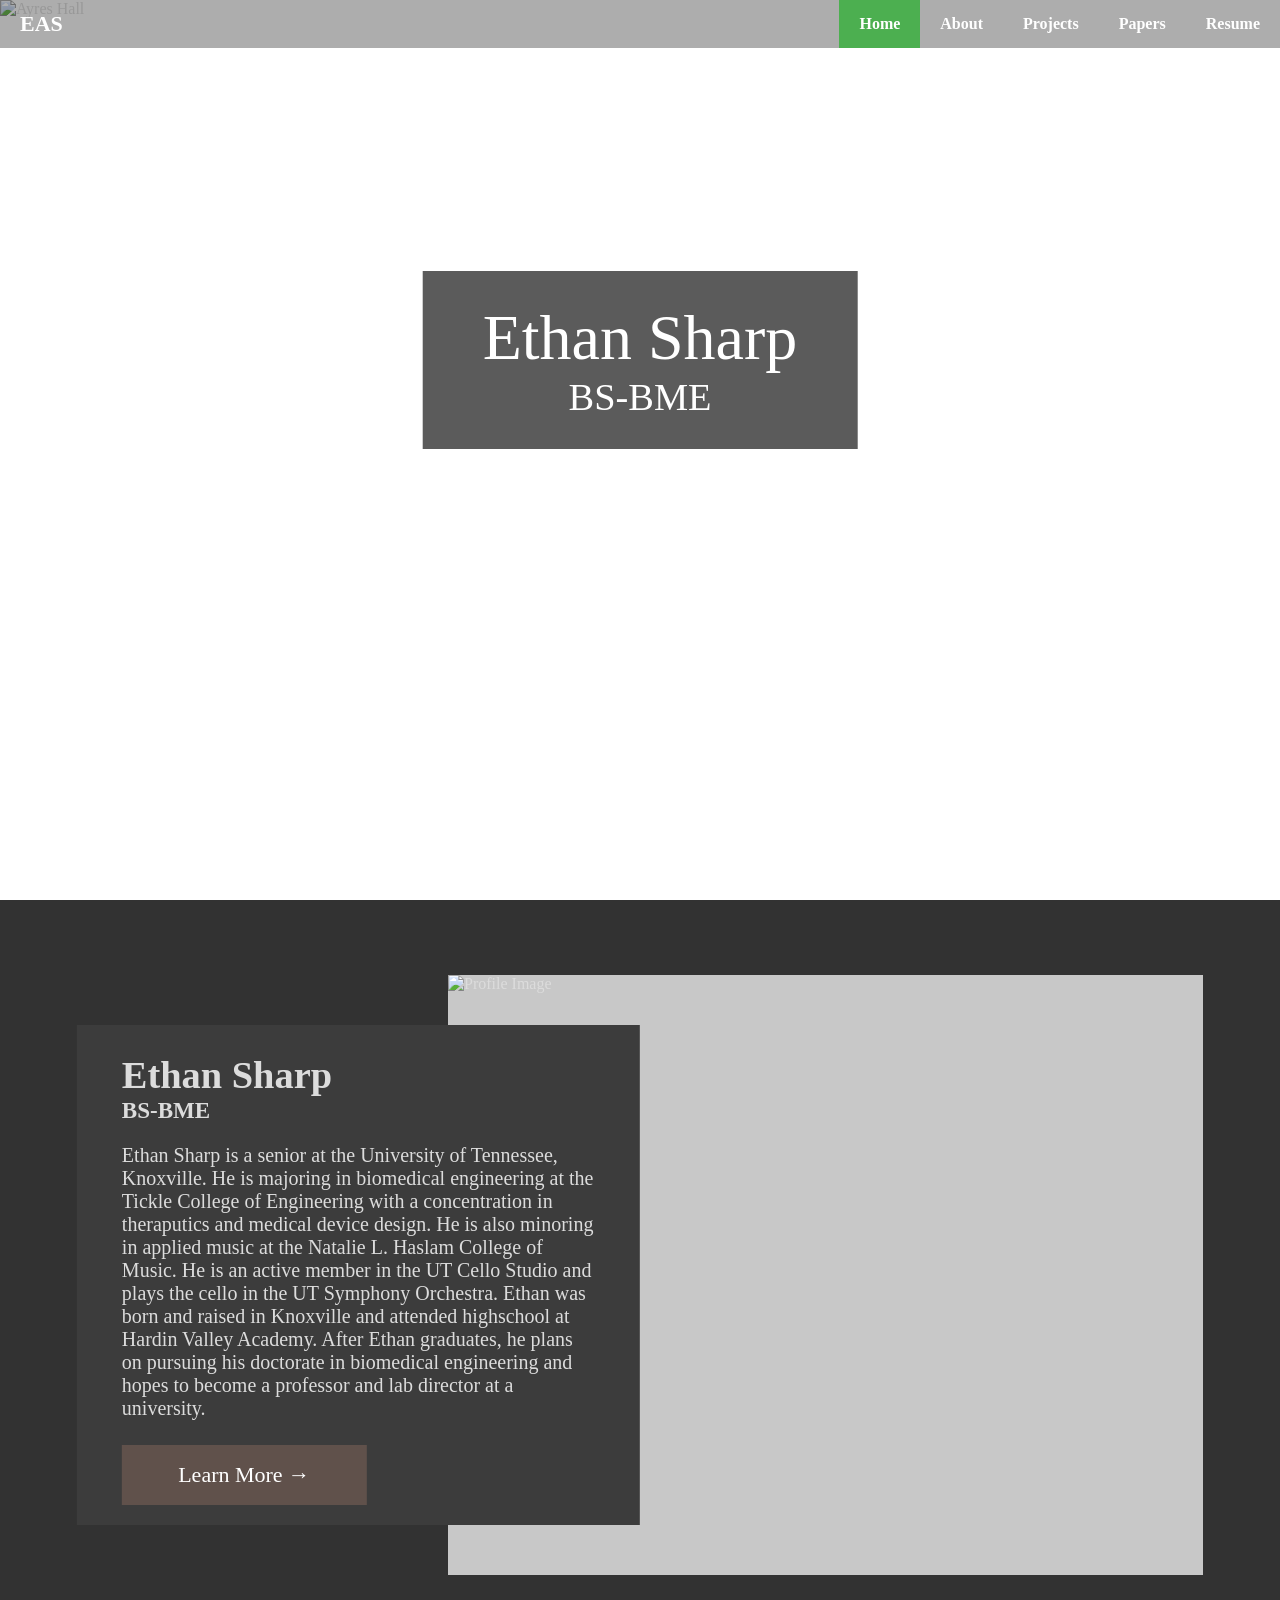
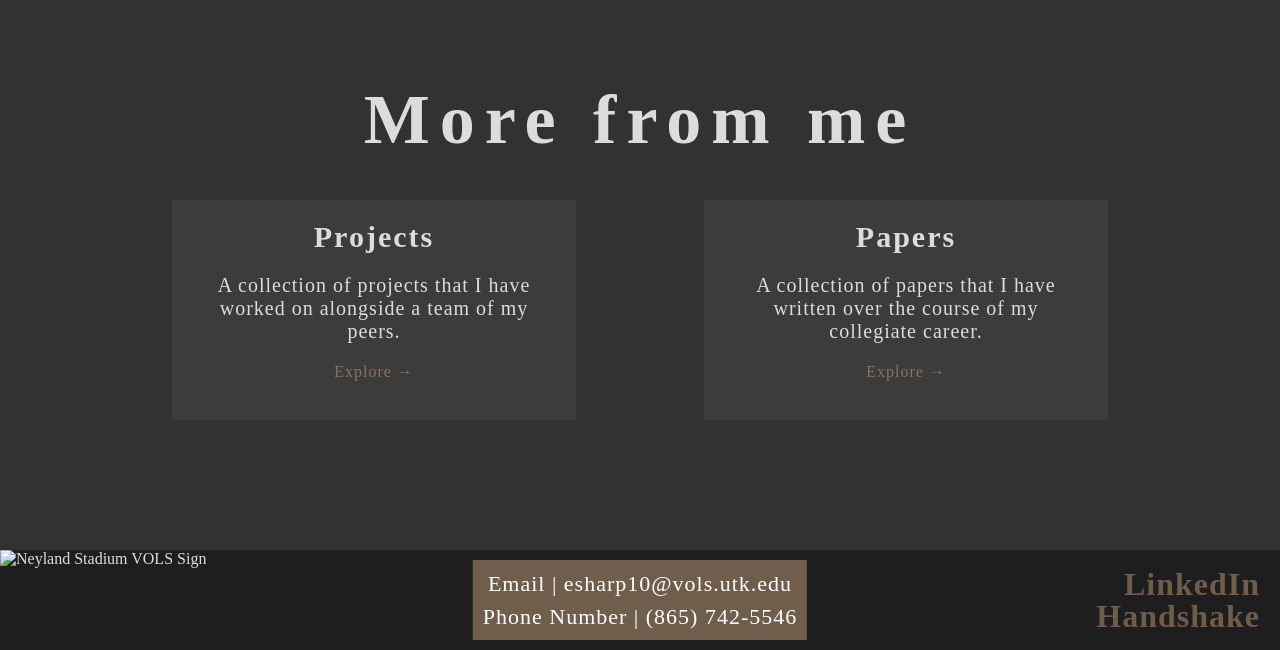
==== Index.html @ 21aebfb4 "Add files via upload" ====
<!DOCTYPE html>
<html lang="en">
<head>
<script>
window.addEventListener('scroll', function() {
const header = document.querySelector('.transparent-header');
if (window.scrollY > 0) {
  header.classList.add('scrolled');
} else {
  header.classList.remove('scrolled');
}
});
function tab (active, inactive1, inactive2, inactive3, inactive4, show, hide1, hide2, hide3, hide4) {
document.querySelector(`.${active}`).classList.add('active');
document.querySelector(`.${inactive1}`).classList.remove('active');
document.querySelector(`.${inactive2}`).classList.remove('active');
document.querySelector(`.${inactive3}`).classList.remove('active');
document.querySelector(`.${inactive4}`).classList.remove('active');
document.querySelector(`.${show}`).style.display='block';
document.querySelector(`.${hide1}`).style.display='none';
document.querySelector(`.${hide2}`).style.display='none';
document.querySelector(`.${hide3}`).style.display='none';
document.querySelector(`.${hide4}`).style.display='none';
if (show == 'home') {
  document.querySelector('.cover-container').style.display='block';
} else {
  document.querySelector('.cover-container').style.display='none';
}
}
</script>
<style>
body {
  font-family: garamond, serif;
  margin: 0;
  color: rgb(220 220 220 / 1);
  overflow-x: hidden;
} .transparent-header {
  position: fixed;
  overflow: hidden;
  top: 0;
  left: 0;
  width: 100%;
  background-color: rgb(50 50 50 / 0.4);
  color: white;
  z-index: 100;
  transition: background-color 0.5s ease;
} .transparent-header p {
  font-weight: bold;
  font-size: 22px;
  float:left;
  color: white;
  text-decoration: none;
  padding: 7px 20px;
  margin: 0;
  line-height: 1.5;
} .transparent-header a {
  font-weight: bold;
  font-size: 16px;
  float:right;
  color: white;
  text-decoration: none;
  padding: 12px 20px;
  line-height: 1.5;
  transition: color 0.4s ease;
  transition: background-color 0.4s ease;
} .transparent-header a:hover {
  background-color: #ddd;
  color: rgb(50 50 50 / 1);
} .transparent-header a.active {
  background-color: #4CAF50;
  color: white;
} .transparent-header.scrolled {
  background-color: rgb(50 50 50 / 1);
} .cover-container {
  position: relative;
  top: 0;
  width: 100%;
  height: 100vh;
  overflow: hidden;
  z-index: 1;
} .cover-img {
  width: 100%;
  height: 100%;
  object-fit: cover;
  object-position: top;
} .cover-title {
  position: absolute;
  top: 40%;
  left: 50%;
  transform: translate(-50%, -50%);
  text-align: center;
  color: white;
  background-color: rgb(50 50 50 / 0.8);
  padding: 30px 60px;
  z-index: 2;
} .cover-title .cover-name {
  font-size: clamp(50px, 5vw, 100px);
  margin: 0;
} .cover-title .cover-major {
  font-size: clamp(30px, 3vw, 50px);
  margin: 0;
} .home {
  position: relative;
  background-color: rgb(50 50 50 / 1);
  height: 1250px;
  width: 100%;
  margin: 0px;
  z-index: 10;
  display: block;
} .about-me-box {
  position: absolute;
  background-color: rgb(60, 60, 60);
  width: 44%;
  height: 500px;
  margin-top: 0px;
  translate: -100% -50%;
  top: 375px;
  left: 50%;
  z-index: 3;
  overflow: hidden;
} .about-me-image-box {
  position: absolute;
  background-color: rgb(200 200 200 / 1);
  width: 59%;
  height: 600px;
  margin-top: 0px;
  translate: 0% -50%;
  top: 375px;
  left: 35%;
  z-index: 2;
} .profile-image {
  object-fit: cover;
  object-position: left;
  width: 100%;
  height: 100%;
} .about-me-box h1 {
  padding: 5% 8%;
  padding-bottom: 0px;
  margin: 0;
  font-size: clamp(30px, 3vw, 80px);
} .about-me-box h2 {
  margin: 0;
  padding: 0px 8%;
  padding-top: -10px;
  font-size: clamp(20px, 1.8vw, 60px);
} .about-me-box p {
  padding: 0px 8%;
  font-size: clamp(15px, 1.6vw, 20px);
  overflow: hidden;
} .about-me-box .learn-more-button {
  position: absolute;
  bottom: 4%;
  left: 8%;
  font-size: 22px;
  background-color: rgb(96, 81, 75);
  color: white;
  padding: 3% 10%;
  text-align: center;
  text-decoration: none;
  transition: background-color 0.4s ease;
} .about-me-box .learn-more-button:hover {
  background-color: rgb(164, 141, 132);
} .more-from-me-container {
  position: absolute;
  left: 0;
  top: 750px;
  width: 100%;
  height: 500px;
  text-align: center;
} .more-from-me-container h1 {
  margin: 30px 0 0 0;
  font-size: 70px;
  letter-spacing: 10px;
} .more-from-me-container div {
  background: rgb(60 60 60 /1);
  position: absolute;
  height: 200px;
  width: 30%;
  top: 150px;
  text-align: center;
  padding: 10px 10px;
} .more-from-me-container .projects-box {
  left: 45%;
  translate: -100% 0;
} .more-from-me-container .papers-box {
  left: 55%;
} .more-from-me-container h2 {
  margin: 10px;
  font-size: 30px;
  font-weight: bold;
  letter-spacing: 2px;
} .more-from-me-container p {
  padding: 0 30px;
  font-size: clamp(15px, 1.6vw, 20px);
  letter-spacing: 1px;
} .more-from-me-container a {
  color: rgb(139, 115, 91);
  letter-spacing: 1px;
  text-decoration: none;
  transition: letter-spacing 0.4s ease;
} .more-from-me-container a:hover {
  color: rgb(221, 208, 203);
  letter-spacing: 3px;
} .footer-container {
  position: relative;
  overflow: hidden;
  background-color: rgb(30 30 30 / 1);
  margin: 0;
  padding: 0;
  z-index: 10;
  width: 100%;
  height: 100px;
} .footer-container img {
  width: 100%;
  height: 100px;
  margin: 0;
  object-fit: cover;
  object-position: left;
} .footer-contact {
  position: absolute;
  top: 50%;
  height: 80px;
  translate: -50% -50%;
  left: 50%;
  margin: 0;
  padding: 0;
  align-content: center;
  background: rgb(139 115 91 / 0.75);
} .footer-contact p {
  font-size: 22px;
  text-align: center;
  color: white;
  text-decoration: none;
  line-height: 1.5;
  letter-spacing: 1px;
  padding: 0 10px;
  margin: 0;
} .footer-links {
  position: absolute;
  top: 50%;
  right: 0;
  translate: 0 -50%;
  text-align: right;
} .footer-links a {
  font-weight: bold;
  position: relative;
  font-size: 32px;
  right: 20px;
  color: white;
  text-decoration: none;
  transition: color 0.4s ease;
  line-height: 1;
  letter-spacing: 1px;
  color: rgb(139 115 91 / 0.75);
} .footer-links a:hover {
  color: rgb(110, 90, 69);
} .aboutPage {
  position: relative;
  background-color: rgb(50 50 50 / 1);
  height: 1500px;
  width: 100%;
  z-index: 10;
  display: none;
  z-index: 10;
} .aboutPage h1 {
  position: relative;
  padding-top: 30px;
  margin: 0;
  top: 40px;
  left: 5%;
  font-size: 70px;
  letter-spacing: 10px;
} .intro-text {
  position: absolute;
  border-radius: 15px;
  width: 55%;
  height: 700px;
  left: 5%;
  top: 175px;
  overflow: scroll;
  background: rgb(60 60 60 / 1);
} .intro-text p {
  padding: 5px 20px;
  margin: 0;
  font-size: clamp(12px, 1.2vw, 100px);
} .tab {
  display: inline-block; 
  margin-left: 30px; 
} .intro-text p a {
  color: rgb(139, 115, 91);
} .intro-text p a:hover {
  color: rgb(221, 208, 203);
} .intro-image-container {
  position: absolute;
  width: 30%;
  height: 700px;
  right: 5%;
  top: 175px;
  background: rgb(60 60 60 / 1);
} .intro-image {
  border-radius: 15px;
  object-fit: cover;
  object-position: center;
  width: 100%;
  height: 100%;
} .image-collage-container {
  position: absolute;
  width: 90%;
  height: 500px;
  left: 5%;
  top: 930px;
  overflow: hidden;
  text-align: center;
} .image-collage-container img {
  border-radius: 15px;
  object-fit: cover;
  object-position: center;
  width: 32%;
  height: 100%;
} .projectsPage {
  position: relative;
  background-color: rgb(50 50 50 / 1);
  height: 1575px;
  width: 100%;
  z-index: 10;
  display: none;
  z-index: 10;
} .projectsPage h1 {
  position: relative;
  padding-top: 30px;
  margin: 0;
  top: 40px;
  left: 5%;
  font-size: 70px;
  letter-spacing: 10px;
} .projects-text {
  position: absolute;
  border-radius: 15px;
  width: 30%;
  height: 500px;
  left: 5%;
  top: 175px;
  overflow: scroll;
  background: rgb(60 60 60 / 1);
} .projects-text h2 {
  padding: 5px 20px;
  margin: 0;
  letter-spacing: normal;
  font-size: clamp(22px, 2.2vw, 100px);
} .projects-text p {
  padding: 5px 20px;
  font-weight: normal;
  margin: 0;
  letter-spacing: normal;
  font-size: clamp(12px, 1.2vw, 100px);
} .projects-image-container {
  position: absolute;
  overflow: scroll;
  width: 55%;
  height: 500px;
  right: 5%;
  top: 175px;
  border-radius: 15px;
  background: rgb(60 60 60 / 1);
} .projects-image-container img {
  border-radius: 15px;
  object-fit: contain;
  object-position: center;
  width: 100%;
} .papersPage {
  position: relative;
  background-color: rgb(50 50 50 / 1);
  height: 3575px;
  width: 100%;
  margin: 0px;
  z-index: 10;
  display: none;
  position: relative;
  background-color: rgb(50 50 50 / 1);
  width: 100%;
  z-index: 10;
  display: none;
  z-index: 10;
} .papersPage h1 {
  position: relative;
  padding-top: 30px;
  margin: 0;
  top: 40px;
  left: 5%;
  font-size: 70px;
  letter-spacing: 10px;
} .papers-container {
  position: relative;
  border-radius: 15px;
  width: 90%;
  height: 500px;
  left: 5%;
  top: 5px;
  margin-top: 60px;
  overflow: hidden;
  background: rgb(50 50 50 / 1);
} .papers-text {
  float: left;
  width: 55%;
  height: 100%;
  border-radius: 15px;
  background: rgb(60 60 60 / 1);
} .papers-container h2 {
  padding: 5px 20px;
  padding-top: 20px;
  margin: 0;
  letter-spacing: normal;
  font-size: clamp(22px, 2.2vw, 100px);
} .papers-container p {
  padding: 5px 20px;
  font-weight: normal;
  margin: 0;
  letter-spacing: normal;
  font-size: clamp(12px, 1.2vw, 100px);
} .papers-container .open-in-new-tab {
  font-size: 25px;
  position: relative;
  top: 50px;
  left: 20px;
  background-color: rgb(96, 81, 75);
  color: white;
  padding: 3% 5%;
  text-align: center;
  text-decoration: none;
  transition: background-color 0.4s ease;
} .papers-container .open-in-new-tab:hover {
  background-color: rgb(164, 141, 132);
}.papers-pdf-container {
  width: 40%;
  height: 100%;
  float: right;
  top: 0;
} .papers-pdf-container embed {
  width: 100%;
  height: 100%;
  border-radius: 15px;
  object-fit: fill;
  object-position: top;
} .resumePage {
  position: relative;
  background-color: rgb(50 50 50 / 1);
  height: calc(125vw + 40px);
  width: 100%;
  margin: 0px;
  z-index: 10;
  display: none;
} .resume-container {
  position: relative;
  background-color: rgb(60 60 60 / 1);
  height: 101.25vw;
  width: 80%;
  left: 10%;
  top: 65px;
  border-radius: 15px;
  align-content: center;
  text-align: center;
} .resume-image {
  position: relative;
  border-radius: 15px;
  width: calc(8.5 * 8.5vw);
  height: calc(8.5 * 11vw);
} .resumePage h1 {
  position: relative;
  padding-top: 30px;
  margin: 0;
  top: 40px;
  left: 5%;
  font-size: 70px;
  letter-spacing: 10px;
}
</style>
</head>
<body>
<!-- HEADER -->
<div class="transparent-header">
  <p class="logo">EAS</p>
  <a class="resumeTab" href="#" onClick="return tab('resumeTab', 'papersTab', 'projectsTab', 'aboutTab', 'homeTab', 'resumePage', 'home', 'aboutPage', 'projectsPage', 'papersPage');">Resume</a>
  <a class="papersTab" href="#" onClick="return tab('papersTab', 'resumeTab', 'projectsTab', 'aboutTab', 'homeTab', 'papersPage', 'home', 'aboutPage', 'projectsPage', 'resumePage');">Papers</a>
  <a class="projectsTab" href="#" onClick="return tab('projectsTab', 'papersTab', 'resumeTab', 'aboutTab', 'homeTab', 'projectsPage', 'home', 'aboutPage', 'resumePage', 'papersPage');">Projects</a>
  <a class="aboutTab" href="#" onClick="return tab('aboutTab', 'papersTab', 'projectsTab', 'resumeTab', 'homeTab', 'aboutPage', 'home', 'projectsPage', 'resumePage', 'papersPage');">About</a>
  <a class="homeTab active" href="#" onClick="return tab('homeTab', 'papersTab', 'projectsTab', 'aboutTab', 'resumeTab', 'home', 'projectsPage', 'aboutPage', 'resumePage', 'papersPage');">Home</a>
</div>
<!-- TITLE -->
<div class="cover-container">
  <img class="cover-img" src="./cover-image.png" alt="Ayres Hall">
  <div class="cover-title">
    <p class="cover-name">Ethan Sharp</p>
    <p class="cover-major">BS-BME</p>
  </div>
</div>
<!-- HOME -->
<div class="home">
  <div class="about-me-box">
    <h1>Ethan Sharp</h1>
    <h2>BS-BME</h2>
    <p>Ethan Sharp is a senior at the University of Tennessee, Knoxville. He is majoring in biomedical engineering at the Tickle College of Engineering with a concentration in theraputics and medical device design. He is also minoring in applied music at the Natalie L. Haslam College of Music. He is an active member in the UT Cello Studio and plays the cello in the UT Symphony Orchestra. Ethan was born and raised in Knoxville and attended highschool at Hardin Valley Academy. After Ethan graduates, he plans on pursuing his doctorate in biomedical engineering and hopes to become a professor and lab director at a university.</p>
    <a href="#" class="learn-more-button" onClick="return tab('aboutTab', 'papersTab', 'projectsTab', 'resumeTab', 'homeTab', 'aboutPage', 'home', 'projectsPage', 'resumePage', 'papersPage');">Learn More →</a>
  </div>
  <div class="about-me-image-box">
    <img class="profile-image" src="./profile-image.png" alt="Profile Image">
  </div>
  <div class="more-from-me-container">
    <h1>More from me</h1>
    <div class="projects-box">
      <h2>Projects</h2>
      <p>A collection of projects that I have worked on alongside a team of my peers. </p>
      <a href="#" onClick="return tab('projectsTab', 'papersTab', 'resumeTab', 'aboutTab', 'homeTab', 'projectsPage', 'home', 'aboutPage', 'resumePage', 'papersPage');">Explore →</a>
    </div>
    <div class="papers-box">
      <h2>Papers</h2>
      <p>A collection of papers that I have written over the course of my collegiate career.</p>
      <a href="#" onClick="return tab('papersTab', 'resumeTab', 'projectsTab', 'aboutTab', 'homeTab', 'papersPage', 'home', 'aboutPage', 'projectsPage', 'resumePage');">Explore →</a>
    </div>
  </div>
</div>
<!-- ABOUT -->
<div class="aboutPage">
  <h1>About Me</h1>
  <div class="intro-text">
    <p style="padding-top:20px;"><span class="tab"></span>My name is Ethan Sharp. I am a senior biomedical engineering major pursuing both the therapeutics and medical device design tracks at the University of Tennessee, Knoxville Tickle College of Engineering. I am also minoring in applied music at the UT Knoxville Natalie L. Haslam College of Music. I am an active member in the UT cello studio and play the cello in the UT Symphony Orchestra. I started playing cello in 2009, a month before my fourth birthday, and have continued to play ever since. I was born and raised in Knoxville and graduated from Hardin Valley Academy in 2023.</p>
    <p><span class="tab"></span>I have always known I wanted to pursue a career in STEM, but I was not always confident in which field interested me most. In the early stages of my college search, I developed an interest in chemical engineering and thought that was what I wanted to pursue. I ended up deciding on Biomedical Engineering as it more closely aligned with my specific interests and my love of both chemistry and biology. I enjoy learning about and working with a wide variety of bodily systems and applications, but I am most passionate about cancer research and nanoparticle drug delivery, which often go hand-in-hand.</p>
    <p><span class="tab"></span>Through some academic assignments and out of personal interest, I have extensively researched the treatment and pathology of cancer, more specifically the application of nanoparticle delivery for chemotherapy. I took Intro to Drug Delivery in the spring semester of my junior year and fell in love with the subject. For my final project, I researched and designed a primary leukocyte-coated lipid nanoparticle delivery mechanism to deliver the chemotherapy drug daunorubicin for the treatment of acute myeloid leukemia. After submitting that project, I continued to develop it under the instruction of Dr. Elizabeth Barker in the biomedical engineering department at UTK. Once I had sufficiently developed my research and design to my standards, I submitted the paper to <a href="https://voljournals.utk.edu/pursuit/">PURSUIT</a>—the undergraduate academic research journal at the University of Tennessee. I am still awaiting a response from them.</p>
    <p><span class="tab"></span>In the summer of 2026, I had the opportunity to work alongside Dr. Paul Dalhaimer, a professor in the chemical and biomolecular engineering department at the University of Tennessee, in his <a href="https://pdalhaim.wixsite.com/website">research lab</a>. His research focused on a very similar subject to the one I had been previously pursuing: drug delivery utilizing nanoparticles in the human body. Specifically, he was studying the role geomtric shape plays in drug delivery by comparing spherical and cylindrical PEG-PLGA nanoparticles. In this experience, I was able to learn a variety of skills, including starting and maintaining cell cultures, designing and performing cell culture experimentation, running Western blot tests, collecting cell samples, infrared imaging, microscopy imaging, and sterile procedures while utilizing a biosafety cabinet.</p>
  </div>
  <div class="intro-image-container">
    <img class="intro-image" src="./intro-image.png" alt="Image of Me">
  </div>
  <div class="image-collage-container">
    <img src="./collage-picture1.png" style="float:left;" alt="Image of Me">
    <img src="./collage-picture2.png" alt="Image of Me">
    <img src="./collage-picture3.png" style="float:right;" alt="Image of Me">
  </div>
</div>
<!-- PROJECTS -->
<div class="projectsPage">
  <h1>Projects</h1>
  <div class="projects-text">
    <h2 style="padding-top:20px;">Matlab Sphero Rover</h2>
    <p><span class="tab"></span>In November of 2023 in my EF 230 class at the University of Tennessee Knoxville, I participated alongside my lab partners to create the code in matlab to operate a sphero rover to excecute a specific function. Our project had the user select on a map where they wished the rover to go, then the rover would orient itself to face the point and drive to the destination. Along the way, the rover stopped for any obstacles in front of it and waited for them to pass before continuing. Thoughout the drive, the rover graphed its position to show the user how far along it was to reaching its destination. Below is the master code used to control the rover as well as the orient funciton used in the master code to orient the rover in the direction of the destination.</p>
  </div>
  <div class="projects-image-container">
    <img class="" src="./rover-picture.png" alt="MATLAB Code">
  </div>
  <div class="projects-text" style="top: 725px; left: 95%; translate: -100% 0;">
    <h2 style="padding-top:20px;">Davinci Hammer</h2>
    <p><span class="tab"></span>In April of 2023 in my EF 152 class at Pellissippi State Community College, me and a group of my peers built a davinci hammer powered by water. I built the entirety of the machine except for the water wheel. The image on the right shows my contribution to the project. The video shows someone manually rotating the wheel because the class did not have the water pressure needed to test the machines, but in a real world application, it would be powered by a strong water stream.</p>
  </div>
  <div class="projects-image-container" style="top: 725px; left: 5%; overflow: hidden; background: rgb(50 50 50 / 1);">
    <video controls height="100%" width="49%" style="object-fit: cover; border-radius: 15px;" src="./davinci-hammer-vid.mp4" type="video/mp4"></video>
    <img src="./davinci-hammer-pic.png" alt="Davinci Hammer Picture" style="width: 49%; height: 100%; float: right; object-fit:cover;">
  </div>
  <div class="projects-text" style="top: 1275px; width: 90%; height: 250px;">
    <h2 style="padding-top:20px;">Rube Goldberg Project</h2>
    <p><span class="tab"></span>In November of 2022 in my EF 151 class at Pellissippi State Community College, me and my lab partners built a rube goldberg machine that's purpose was to squeeze the entirety of a tube of toothpaste onto a glass plate. Our machine started with a water bottle that poured into a bucket. When the bucket became heavy enough, it pushed down a board with a car on the other end. The board would then incline which caused the car to roll down. The car had a needle attached to it and it rolled into a balloon with another board balanced on it. When the balloon popped, the board fell and caused a dumbell to roll down onto a path. The right weight on the dumbell ran over the toothpaste which squeeze its contents onto the plate. This experiement provided hands on experience and research to understand and calculate energy transfer in a system.</p>
  </div>
</div>
<!-- PAPERS -->
<div class="papersPage">
  <h1>Papers</h1>
  <div class="papers-container">
    <div class="papers-text">
      <h2>Dual Blood Glucose Monitor and Insulin Pump for Type 1 Diabetics</h2>
      <p>I wrote this paper as an assignment for BME205 Anatomy and Physiology for Biomedical Engineers. The assignment was the design a device to diagnose or treat a disease of any bodily system. I chose the endocrine system and Type 1 Diabetes Mellitus as my disease. My innovation was a combination blood glucose monitor and insulin pump for type 1 diabetics.</p>
      <a href="./endocrine-paper.pdf" target="_blank" class="open-in-new-tab">Open in new tab →</a>
    </div>
    <div class="papers-pdf-container">
      <embed src="endocrine-paper.pdf" type="application/pdf">
    </div>
  </div>
  <div class="papers-container">
    <div class="papers-text" style="float: right;">
      <h2>The Use of Bioactive Glass Integrated Telescoping Rods to Treat Osteogenesis Imperfecta</h2>
      <p>I wrote this paper as an assignment for BME205 Anatomy and Physiology for Biomedical Engineers. The assignment was to design a device to diagnose or treat a disease of the musculoskeletal system. I chose Osteogenesis Imperfecta and my innovation was to include bioactive glass.</p>
      <a href="./orthopedics-paper.pdf" target="_blank" class="open-in-new-tab">Open in new tab →</a>
    </div>
    <div class="papers-pdf-container" style="float: left;">
      <embed src="orthopedics-paper.pdf" type="application/pdf">
    </div>
  </div>
  <div class="papers-container">
    <div class="papers-text">
      <h2>Internal Aortic Implant to Detect Aortic Root Dissection Before it Occurs</h2>
      <p>I wrote this paper as an assignment for BME205 Anatomy and Physiology for Biomedical Engineers. The assignment was to design a device to diagnose or treat a disease of the cardiovascular system. I chose Marfan syndrom and designed an internal aortic implant to detect aortic root dissection before it occurs.</p>
      <a href="./cardiovascular-paper.pdf" target="_blank" class="open-in-new-tab">Open in new tab →</a>
    </div>
    <div class="papers-pdf-container">
      <embed src="cardiovascular-paper.pdf" type="application/pdf">
    </div>
  </div>
  <div class="papers-container">
    <div class="papers-text" style="float: right;">
      <h2>The Miniaturization of ECMO for Emergency Procedures and Ambulatory Patients</h2>
      <p>I wrote this paper as an assignment for BME205 Anatomy and Physiology for Biomedical Engineers. The assignment was to design a device for organ replacement or bridge to transplant. I could choose any organ, including a blood substitute. I chose ECMO which is commonly used as a bridge to transplant for heart and lung transplant surgery.</p>
      <a href="./artificial-organ-paper.pdf" target="_blank" class="open-in-new-tab">Open in new tab →</a>
    </div>
    <div class="papers-pdf-container" style="float: left;">
      <embed src="artificial-organ-paper.pdf" type="application/pdf">
    </div>
  </div>
  <div class="papers-container">
    <div class="papers-text">
      <h2>The Development of a Wearable Patch For Early Alzheimer's Disease Detection</h2>
      <p>I wrote this paper as an assignment for BME205 Anatomy and Physiology for Biomedical Engineers. The assignment was to design a device to diagnose or treat a disease of the nervous system. I chose Alzheimer's disease and designed a patch device to detect early indicators of Alzheimer's onset through specific biomarkers.</p>
      <a href="./neuro-paper.pdf" target="_blank" class="open-in-new-tab">Open in new tab →</a>
    </div>
    <div class="papers-pdf-container">
      <embed src="neuro-paper.pdf" type="application/pdf">
    </div>
  </div>
  <div class="papers-container">
    <div class="papers-text" style="float: right;">
      <h2>Telescoping Rod with Bioactive Glass Modification Proposal</h2>
      <p>I and a group of my peers wrote this paper as an assignment for BME474. The assignment was to write a proposal to assess the safety and efficacy of a new biomedical device. We had the flexibility to choose to study an established biomaterial for a new application, a modification to an existing biomaterial, or a fully new biomaterial.</p>
      <a href="./bioactive-glass-proposal.pdf" target="_blank" class="open-in-new-tab">Open in new tab →</a>
    </div>
    <div class="papers-pdf-container" style="float: left;">
      <embed src="bioactive-glass-proposal.pdf" type="application/pdf">
    </div>
  </div>
</div>
<!-- RESUME -->
<div class="resumePage">
  <h1>Resume</h1>
  <div class="resume-container">
    <img src="./resume.png" alt="resume" class="resume-image">
  </div>
</div>
<!-- FOOTER -->
<div class="footer-container">
  <img class="footer-image" src="./footer-image.png" alt="Neyland Stadium VOLS Sign">
  <div class="footer-contact">
    <p>Email | esharp10@vols.utk.edu<br>Phone Number | (865) 742-5546</p>
  </div>
  <div class="footer-links">
    <a href="https://www.linkedin.com/in/ethanasharp/">LinkedIn</a>
    <br>
    <a href="https://app.joinhandshake.com/profiles/pcf7jz">Handshake</a>
  </div>
</div>
</body>
</html>
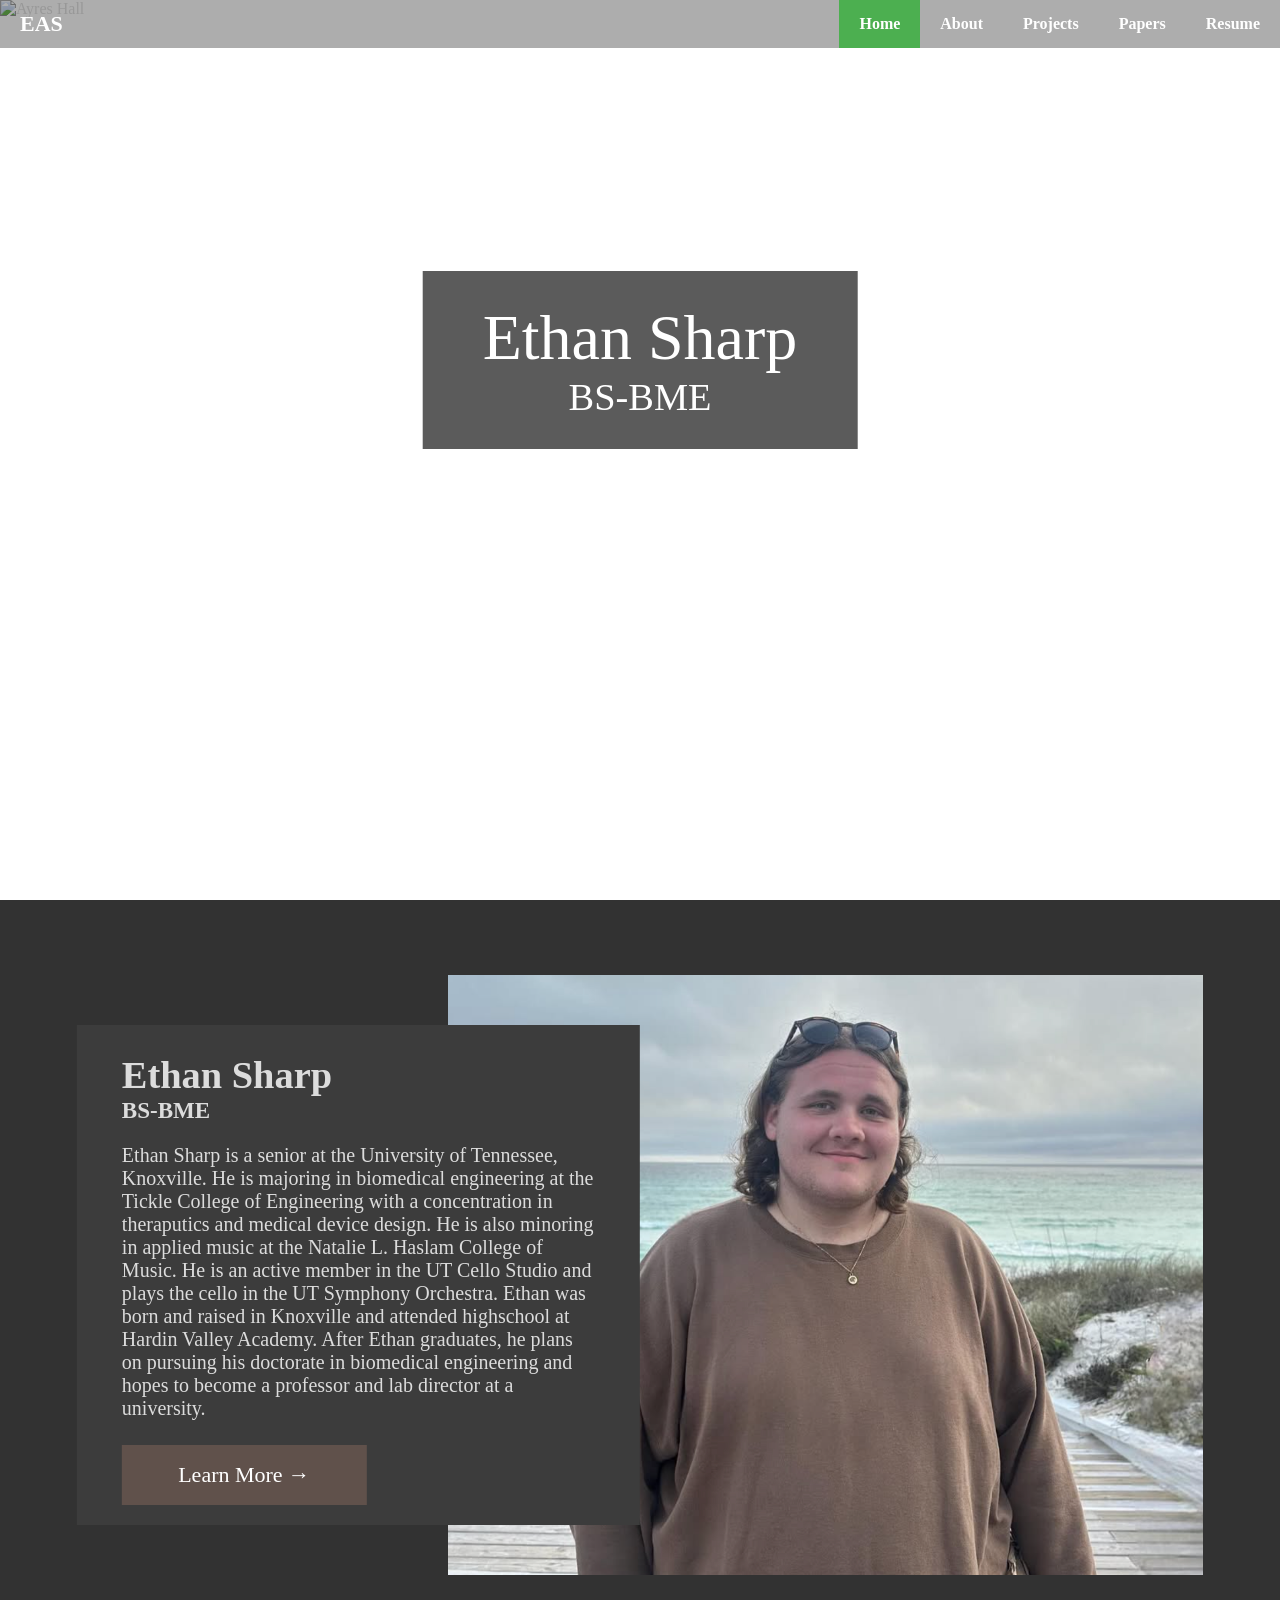
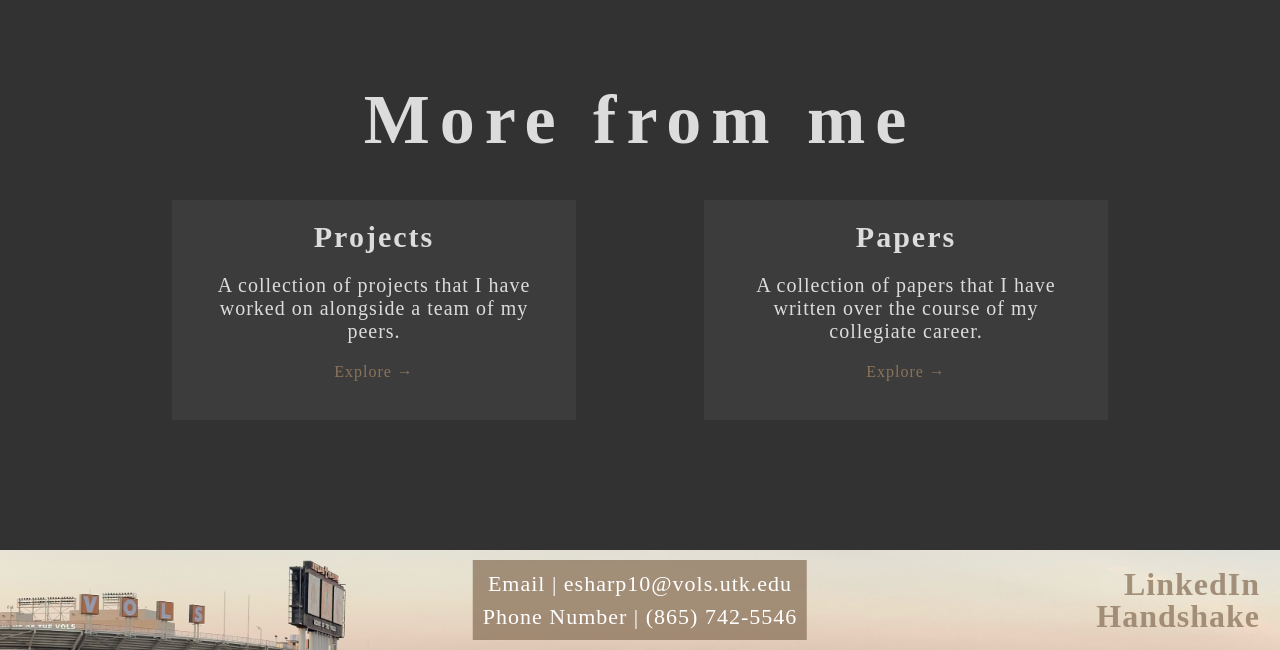
==== commit e54022b8: "Update Index.html" ====
--- a/Index.html
+++ b/Index.html
@@ -487,7 +487,7 @@
 </div>
 <!-- TITLE -->
 <div class="cover-container">
-  <img class="cover-img" src="./cover-image.png" alt="Ayres Hall">
+  <img class="cover-img" src="./index_files/cover-image.png" alt="Ayres Hall">
   <div class="cover-title">
     <p class="cover-name">Ethan Sharp</p>
     <p class="cover-major">BS-BME</p>
@@ -502,7 +502,7 @@
     <a href="#" class="learn-more-button" onClick="return tab('aboutTab', 'papersTab', 'projectsTab', 'resumeTab', 'homeTab', 'aboutPage', 'home', 'projectsPage', 'resumePage', 'papersPage');">Learn More →</a>
   </div>
   <div class="about-me-image-box">
-    <img class="profile-image" src="./profile-image.png" alt="Profile Image">
+    <img class="profile-image" src="./index_files/profile-image.png" alt="Profile Image">
   </div>
   <div class="more-from-me-container">
     <h1>More from me</h1>
@@ -528,12 +528,12 @@
     <p><span class="tab"></span>In the summer of 2026, I had the opportunity to work alongside Dr. Paul Dalhaimer, a professor in the chemical and biomolecular engineering department at the University of Tennessee, in his <a href="https://pdalhaim.wixsite.com/website">research lab</a>. His research focused on a very similar subject to the one I had been previously pursuing: drug delivery utilizing nanoparticles in the human body. Specifically, he was studying the role geomtric shape plays in drug delivery by comparing spherical and cylindrical PEG-PLGA nanoparticles. In this experience, I was able to learn a variety of skills, including starting and maintaining cell cultures, designing and performing cell culture experimentation, running Western blot tests, collecting cell samples, infrared imaging, microscopy imaging, and sterile procedures while utilizing a biosafety cabinet.</p>
   </div>
   <div class="intro-image-container">
-    <img class="intro-image" src="./intro-image.png" alt="Image of Me">
+    <img class="intro-image" src="./index_files/intro-image.png" alt="Image of Me">
   </div>
   <div class="image-collage-container">
-    <img src="./collage-picture1.png" style="float:left;" alt="Image of Me">
-    <img src="./collage-picture2.png" alt="Image of Me">
-    <img src="./collage-picture3.png" style="float:right;" alt="Image of Me">
+    <img src="./index_files/collage-picture1.png" style="float:left;" alt="Image of Me">
+    <img src="./index_files/collage-picture2.png" alt="Image of Me">
+    <img src="./index_files/collage-picture3.png" style="float:right;" alt="Image of Me">
   </div>
 </div>
 <!-- PROJECTS -->
@@ -544,15 +544,15 @@
     <p><span class="tab"></span>In November of 2023 in my EF 230 class at the University of Tennessee Knoxville, I participated alongside my lab partners to create the code in matlab to operate a sphero rover to excecute a specific function. Our project had the user select on a map where they wished the rover to go, then the rover would orient itself to face the point and drive to the destination. Along the way, the rover stopped for any obstacles in front of it and waited for them to pass before continuing. Thoughout the drive, the rover graphed its position to show the user how far along it was to reaching its destination. Below is the master code used to control the rover as well as the orient funciton used in the master code to orient the rover in the direction of the destination.</p>
   </div>
   <div class="projects-image-container">
-    <img class="" src="./rover-picture.png" alt="MATLAB Code">
+    <img class="" src="./index_files/rover-picture.png" alt="MATLAB Code">
   </div>
   <div class="projects-text" style="top: 725px; left: 95%; translate: -100% 0;">
     <h2 style="padding-top:20px;">Davinci Hammer</h2>
     <p><span class="tab"></span>In April of 2023 in my EF 152 class at Pellissippi State Community College, me and a group of my peers built a davinci hammer powered by water. I built the entirety of the machine except for the water wheel. The image on the right shows my contribution to the project. The video shows someone manually rotating the wheel because the class did not have the water pressure needed to test the machines, but in a real world application, it would be powered by a strong water stream.</p>
   </div>
   <div class="projects-image-container" style="top: 725px; left: 5%; overflow: hidden; background: rgb(50 50 50 / 1);">
-    <video controls height="100%" width="49%" style="object-fit: cover; border-radius: 15px;" src="./davinci-hammer-vid.mp4" type="video/mp4"></video>
-    <img src="./davinci-hammer-pic.png" alt="Davinci Hammer Picture" style="width: 49%; height: 100%; float: right; object-fit:cover;">
+    <video controls height="100%" width="49%" style="object-fit: cover; border-radius: 15px;" src="./index_files/davinci-hammer-vid.mp4" type="video/mp4"></video>
+    <img src="./index_files/davinci-hammer-pic.png" alt="Davinci Hammer Picture" style="width: 49%; height: 100%; float: right; object-fit:cover;">
   </div>
   <div class="projects-text" style="top: 1275px; width: 90%; height: 250px;">
     <h2 style="padding-top:20px;">Rube Goldberg Project</h2>
@@ -566,7 +566,7 @@
     <div class="papers-text">
       <h2>Dual Blood Glucose Monitor and Insulin Pump for Type 1 Diabetics</h2>
       <p>I wrote this paper as an assignment for BME205 Anatomy and Physiology for Biomedical Engineers. The assignment was the design a device to diagnose or treat a disease of any bodily system. I chose the endocrine system and Type 1 Diabetes Mellitus as my disease. My innovation was a combination blood glucose monitor and insulin pump for type 1 diabetics.</p>
-      <a href="./endocrine-paper.pdf" target="_blank" class="open-in-new-tab">Open in new tab →</a>
+      <a href="./index_files/endocrine-paper.pdf" target="_blank" class="open-in-new-tab">Open in new tab →</a>
     </div>
     <div class="papers-pdf-container">
       <embed src="endocrine-paper.pdf" type="application/pdf">
@@ -576,7 +576,7 @@
     <div class="papers-text" style="float: right;">
       <h2>The Use of Bioactive Glass Integrated Telescoping Rods to Treat Osteogenesis Imperfecta</h2>
       <p>I wrote this paper as an assignment for BME205 Anatomy and Physiology for Biomedical Engineers. The assignment was to design a device to diagnose or treat a disease of the musculoskeletal system. I chose Osteogenesis Imperfecta and my innovation was to include bioactive glass.</p>
-      <a href="./orthopedics-paper.pdf" target="_blank" class="open-in-new-tab">Open in new tab →</a>
+      <a href="./index_files/orthopedics-paper.pdf" target="_blank" class="open-in-new-tab">Open in new tab →</a>
     </div>
     <div class="papers-pdf-container" style="float: left;">
       <embed src="orthopedics-paper.pdf" type="application/pdf">
@@ -586,7 +586,7 @@
     <div class="papers-text">
       <h2>Internal Aortic Implant to Detect Aortic Root Dissection Before it Occurs</h2>
       <p>I wrote this paper as an assignment for BME205 Anatomy and Physiology for Biomedical Engineers. The assignment was to design a device to diagnose or treat a disease of the cardiovascular system. I chose Marfan syndrom and designed an internal aortic implant to detect aortic root dissection before it occurs.</p>
-      <a href="./cardiovascular-paper.pdf" target="_blank" class="open-in-new-tab">Open in new tab →</a>
+      <a href="./index_files/cardiovascular-paper.pdf" target="_blank" class="open-in-new-tab">Open in new tab →</a>
     </div>
     <div class="papers-pdf-container">
       <embed src="cardiovascular-paper.pdf" type="application/pdf">
@@ -596,7 +596,7 @@
     <div class="papers-text" style="float: right;">
       <h2>The Miniaturization of ECMO for Emergency Procedures and Ambulatory Patients</h2>
       <p>I wrote this paper as an assignment for BME205 Anatomy and Physiology for Biomedical Engineers. The assignment was to design a device for organ replacement or bridge to transplant. I could choose any organ, including a blood substitute. I chose ECMO which is commonly used as a bridge to transplant for heart and lung transplant surgery.</p>
-      <a href="./artificial-organ-paper.pdf" target="_blank" class="open-in-new-tab">Open in new tab →</a>
+      <a href="./index_files/artificial-organ-paper.pdf" target="_blank" class="open-in-new-tab">Open in new tab →</a>
     </div>
     <div class="papers-pdf-container" style="float: left;">
       <embed src="artificial-organ-paper.pdf" type="application/pdf">
@@ -606,7 +606,7 @@
     <div class="papers-text">
       <h2>The Development of a Wearable Patch For Early Alzheimer's Disease Detection</h2>
       <p>I wrote this paper as an assignment for BME205 Anatomy and Physiology for Biomedical Engineers. The assignment was to design a device to diagnose or treat a disease of the nervous system. I chose Alzheimer's disease and designed a patch device to detect early indicators of Alzheimer's onset through specific biomarkers.</p>
-      <a href="./neuro-paper.pdf" target="_blank" class="open-in-new-tab">Open in new tab →</a>
+      <a href="./index_files/neuro-paper.pdf" target="_blank" class="open-in-new-tab">Open in new tab →</a>
     </div>
     <div class="papers-pdf-container">
       <embed src="neuro-paper.pdf" type="application/pdf">
@@ -616,7 +616,7 @@
     <div class="papers-text" style="float: right;">
       <h2>Telescoping Rod with Bioactive Glass Modification Proposal</h2>
       <p>I and a group of my peers wrote this paper as an assignment for BME474. The assignment was to write a proposal to assess the safety and efficacy of a new biomedical device. We had the flexibility to choose to study an established biomaterial for a new application, a modification to an existing biomaterial, or a fully new biomaterial.</p>
-      <a href="./bioactive-glass-proposal.pdf" target="_blank" class="open-in-new-tab">Open in new tab →</a>
+      <a href="./index_files/bioactive-glass-proposal.pdf" target="_blank" class="open-in-new-tab">Open in new tab →</a>
     </div>
     <div class="papers-pdf-container" style="float: left;">
       <embed src="bioactive-glass-proposal.pdf" type="application/pdf">
@@ -627,12 +627,12 @@
 <div class="resumePage">
   <h1>Resume</h1>
   <div class="resume-container">
-    <img src="./resume.png" alt="resume" class="resume-image">
+    <img src="./index_files/resume.png" alt="resume" class="resume-image">
   </div>
 </div>
 <!-- FOOTER -->
 <div class="footer-container">
-  <img class="footer-image" src="./footer-image.png" alt="Neyland Stadium VOLS Sign">
+  <img class="footer-image" src="./index_files/footer-image.png" alt="Neyland Stadium VOLS Sign">
   <div class="footer-contact">
     <p>Email | esharp10@vols.utk.edu<br>Phone Number | (865) 742-5546</p>
   </div>
@@ -643,4 +643,4 @@
   </div>
 </div>
 </body>
-</html>+</html>
